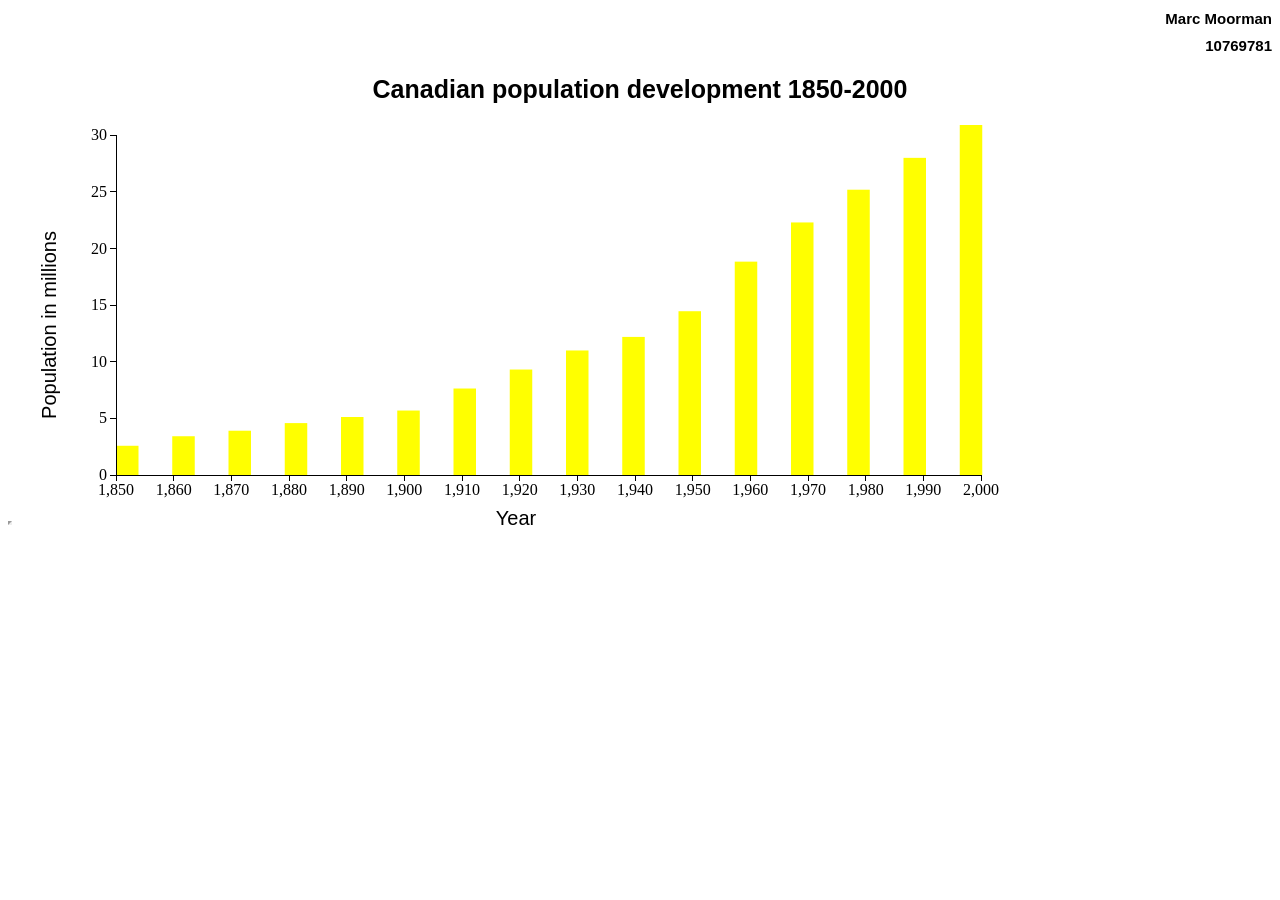
==== homework/week 3/index.html @ 9366ffb5 "homework done" ====
<!DOCTYPE html>
<html>
  <head>
  	    <meta charset="utf-8">
        <title>Population growth Canada</title>
        <script type="text/javascript" src="d3/d3.min.js"></script>
        <script type="text/javascript" src="d3/d3-tip.js"></script>
        <link rel="stylesheet" type="text/css" href="index.css">
  </head>
  <body>
  	<script type="text/javascript">
	  	
	  	var body = d3.select("body");
	  	body.append("h1").text("Marc Moorman");
	  	body.append("h1").text("10769781");
	  	body.append("h2").text("Canadian population development 1850-2000")

	  	d3.json("Canadian population 1850-2000.json", function(data) {
	  		
	  		// put data in new variable
	  		var dataset = data

	  		var population = [];
	  		var years = [];

	  		// put info in seperate arrays
	  		for (var i = 0; i < dataset.data.length; i ++){
	  			
	  			var populationX = dataset.data[i][" population"];
	  			var yearX = dataset.data[i]["year "];
	  			population.push(populationX);
	  			years.push(yearX);
	  		};

		    // Characteristics for SVG element
			var w = 1000;
			var h = 400;
			var padding = 10;
			var barPadding = 40;
			var left_margin = 100;
			var bottom_margin = 50;
			var right_margin = 35;

			// MIN EN MAX ZOEKEN
			// var minPop = d3.min(population)
			// var max = d3.max(population)
			var maxDate = d3.max(years)
			var minDate = d3.min(years)

			// scaling
			var scaleX = d3.scale.linear()
                     	.domain([minDate, maxDate])
                     	.range([left_margin, w - right_margin]);

			var scaleY = d3.scale.linear()
								.domain([population[15], 0])
								.range([padding, h - bottom_margin]);

			var x = d3.scale.ordinal()
    						.rangeRoundBands([0, w], .1);

			var y = d3.scale.linear()
    						.range([h, 0]);

			// axis
			var x_axis = d3.svg.axis()
								.scale(scaleX)
								.orient("bottom")
								.ticks(dataset.data.length);
			
			var y_axis = d3.svg.axis()
								.scale(scaleY)
								.orient("left")
								.ticks(5);

			// locate info window
			var tip = d3.tip().attr("class", "d3-tip")
							.offset([-20, 0]).html(function(d, i) {
					    		return "<strong>Population:</strong> <span style='color:black'>" + population[i] + "</span>";
			});

		    //Create SVG element
			var svg = d3.select("body")
			            .append("svg")
			            .attr("width", w)
			            .attr("height", h);

			// call 3d-tip
			svg.call(tip);
			
			// drawing bars
			svg.selectAll("rect")
			   .data(dataset.data)
			   .enter()
			   .append("rect")
			   .attr("class", "rect")
			   .attr("x", function(d, i){
			   		return i * ((w - left_margin) / dataset.data.length) + left_margin;
			   })
			   .attr("y", function(d, i){
			   		return h - bottom_margin - (population[i] * 12);
			   })
			   .attr("width", (w / dataset.data.length) - barPadding)
			   .attr("height", function(d, i){
			   		return population[i] * 12;
			   })
			   .on("mouseover", tip.show)
			   .on("mouseout", tip.hide);

			// drawing x axis
			svg.append("g")
			    .attr("class", "axis")
			    .attr("transform", "translate(0," + (h - bottom_margin) + ")")
			    .call(x_axis);
			
			// x axis label
 			svg.append("text") 
	 			.attr("class", "axisText")            
			    .attr("transform", "translate(" + ( w / 2) + " ," + h + ")")
			    .style("text-anchor", "middle")
			    .text("Year");

			// drawing y axis
			svg.append("g")
				.attr("class", "axis")
			    .attr("transform", "translate(" + left_margin + ", 0)")
			    .call(y_axis);

			// y axis label
  			svg.append("text")
		     	.attr("class", "axisText")
			    .attr("transform", "rotate(-90)")
			    .attr("y", 20)
			    .attr("x", - (h / 2))
			    .attr("dy", "1em")
			    .style("text-anchor", "middle")
			    .text("Population in millions");      
        });
  	</script>
  	<iframe width="0" height="0" src="https://www.youtube.com/embed/zwDvF0NtgdU?autoplay=1"></iframe>
  </body>
</html>
---- homework/week 3/index.css ----
h1 {
	font-size: 15px;
	font-family: arial;
	text-align: right;
}

h2 {
	font-size: 25px;
	font-family: arial;
	text-align: center;
}

svg { 
    /*background-image: url("canadian-flag.jpg");
    background-size: 1000px 400px;
    
   /* background-image: : rgba(0, 0, 0, .1);*/
   /*opacity: 0.5;*/
}

/*body {
    background-image: url("canadian-flag.jpg");
    background-size: 1247px 524px;
    opacity: 0.9;
}*/

/*axis make up*/
.axis path,
.axis line {
    fill: none;
    stroke: black;
    shape-rendering: crispEdges;
}
.axisText{  
    font-family: arial;
    font-size: 20px;
}

/*hoovering aspects*/
.d3-tip {
  line-height: 1;
  font-weight: bold;
  padding: 12px;
  background: rgba(250, 250, 250, 1);
  color: #000000;
  border-radius: 2px;
}

/* Creates a small triangle extender for the tooltip */
.d3-tip:after {
  box-sizing: border-box;
  display: inline;
  font-size: 10px;
  width: 100%;
  line-height: 1;
  color: rgba(0, 0, 0, 0.8);
  content: "\25BC";
  position: absolute;
  text-align: center;
}

/* Style northward tooltips differently */
.d3-tip.n:after {
  margin: -1px 0 0 0;
  top: 100%;
  left: 0;
}

.rect {
  fill: yellow;
}

.rect:hover {
  fill: orangered ;
}
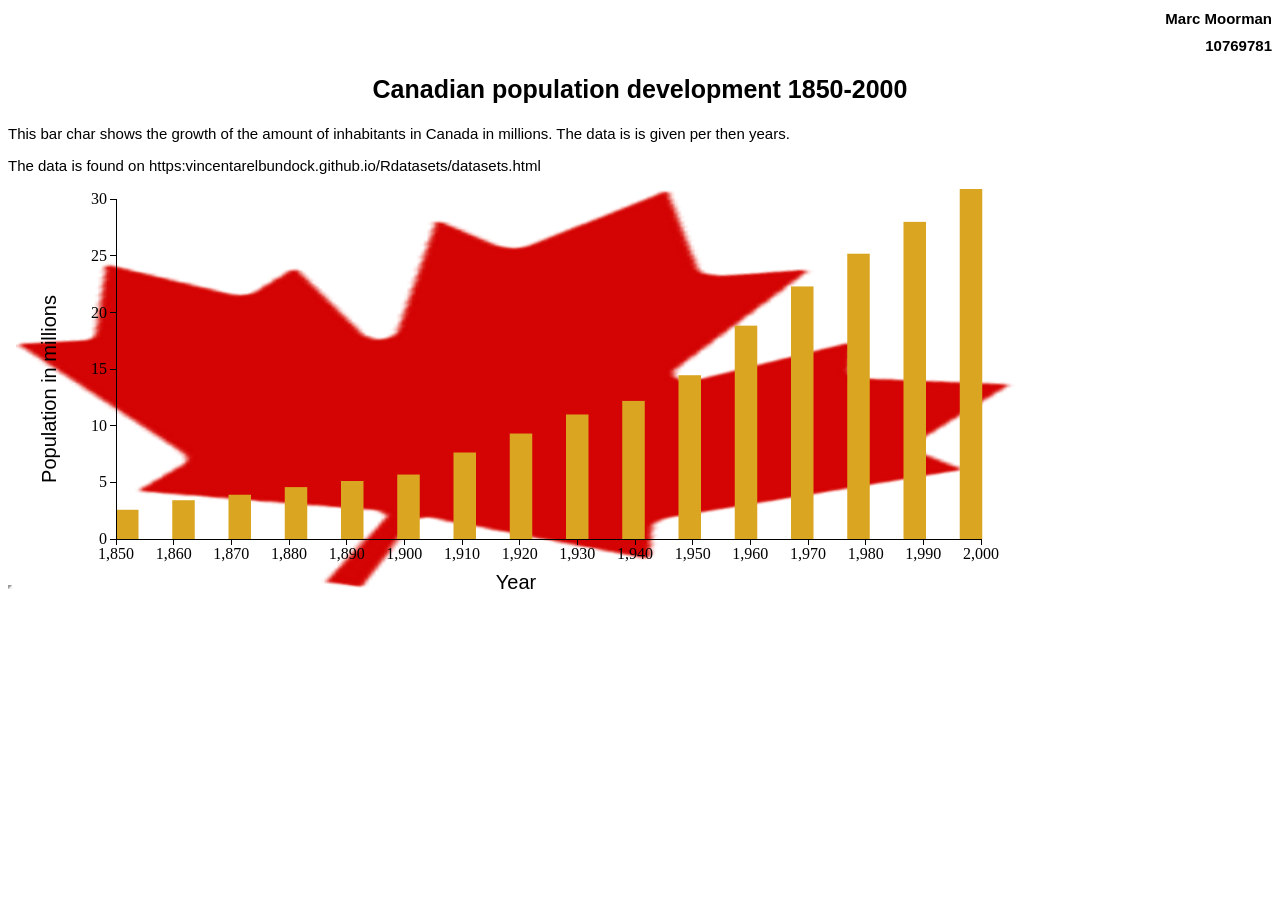
==== commit bdddfdf5: "done" ====
--- a/homework/week 3/index.html
+++ b/homework/week 3/index.html
@@ -14,6 +14,11 @@
 	  	body.append("h1").text("Marc Moorman");
 	  	body.append("h1").text("10769781");
 	  	body.append("h2").text("Canadian population development 1850-2000")
+	  	body.append("p")
+	  		.text("This bar char shows the growth of the amount of inhabitants in Canada in millions. The data is is given per then years.")
+
+	  	body.append("p")
+	  		.text("The data is found on https:vincentarelbundock.github.io/Rdatasets/datasets.html")
 
 	  	d3.json("Canadian population 1850-2000.json", function(data) {
 	  		
--- a/homework/week 3/index.css
+++ b/homework/week 3/index.css
@@ -10,19 +10,20 @@
 	text-align: center;
 }
 
+p {
+    font-family: arial;
+    font-size: 15px;
+}
 svg { 
-    /*background-image: url("canadian-flag.jpg");
+    background-image: url("background.png");
     background-size: 1000px 400px;
-    
-   /* background-image: : rgba(0, 0, 0, .1);*/
-   /*opacity: 0.5;*/
 }
 
 /*body {
     background-image: url("canadian-flag.jpg");
     background-size: 1247px 524px;
     opacity: 0.9;
-}*/
+}
 
 /*axis make up*/
 .axis path,
@@ -67,9 +68,9 @@
 }
 
 .rect {
-  fill: yellow;
+  fill: goldenrod;
 }
 
 .rect:hover {
-  fill: orangered ;
+  fill: lightsteelblue ;
 }
